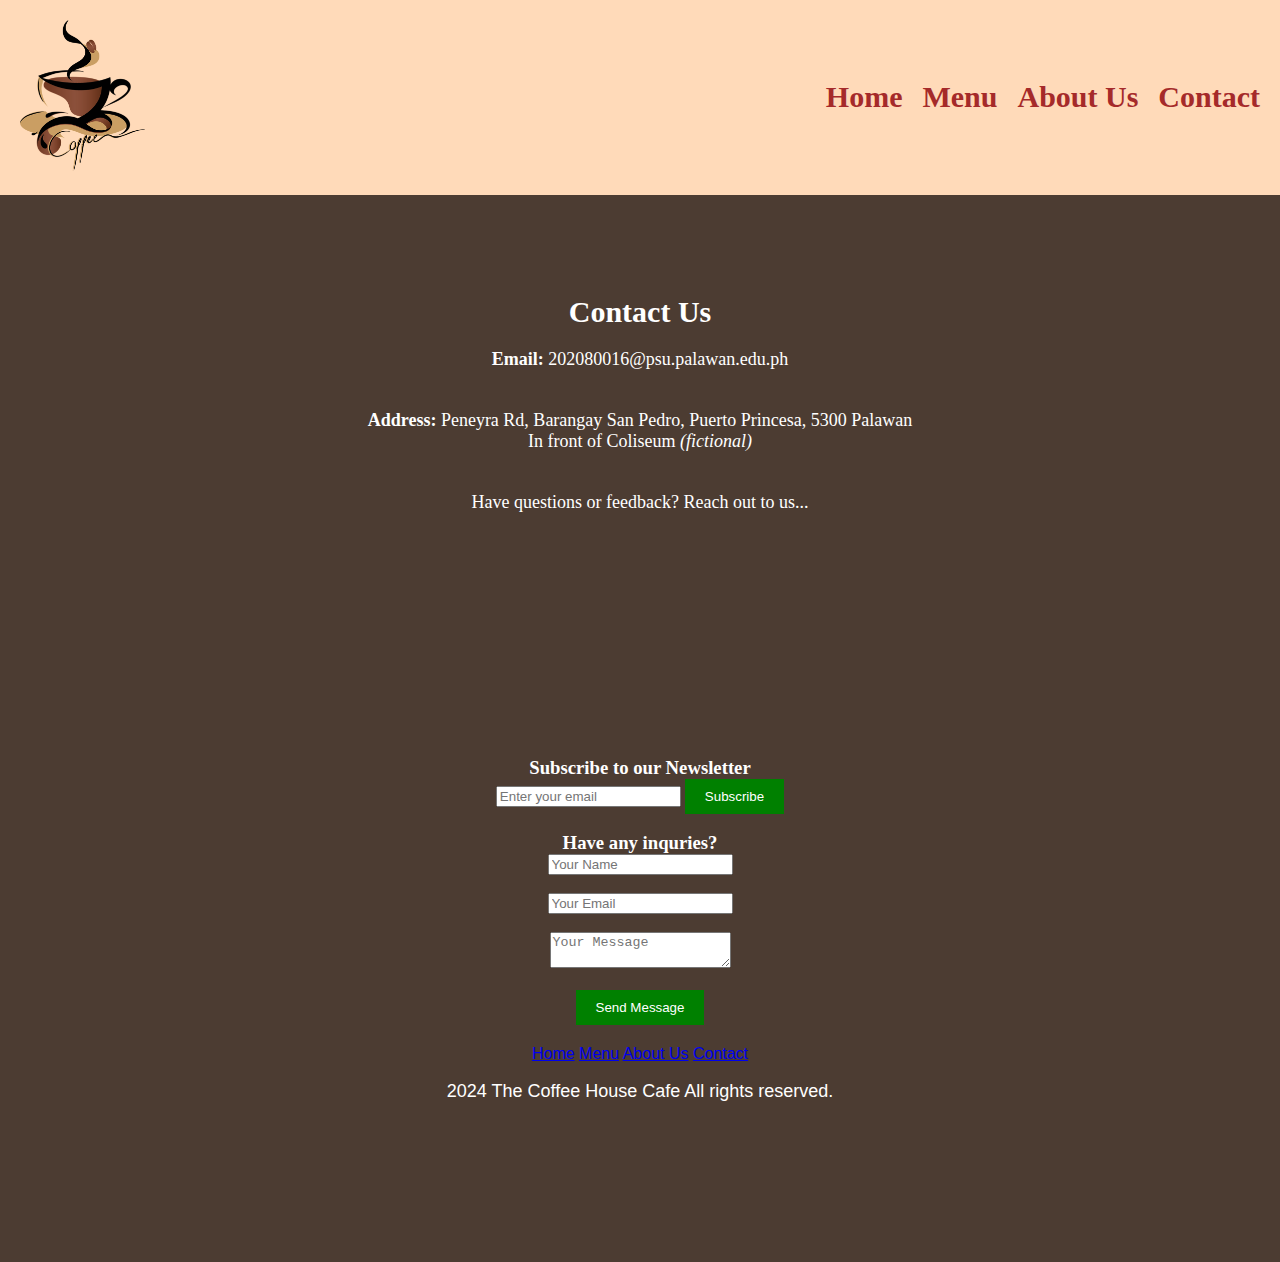
==== contact.html @ e7297638 "modified into separate html files" ====
<!DOCTYPE html>
<html lang="en">
<head>
    <meta charset="UTF-8">
    <meta name="viewport" content="width=device-width, initial-scale=1.0">
    <link rel="stylesheet" href="css/styles.css">
    <title> Coffee House Cafe </title>
</head>
<body>
    <header>
        <nav>
            <div class="logo">
                <img src="img/coffee.jpg" alt="The Coffee House Cafe Logo">
            </div>
            <ul>
                <li><a href="index.html">Home</a>
                </li>
                <li><a href="menu.html">Menu</a></li>
                <li><a href="about.html">About Us</a></li>
                <li><a href="contact.html">Contact</a></li>
            </ul>
        </nav>
    </header>

    <section id="contact" class="contact">
        <h2>Contact Us</h2>
        <p><b> Email:</b> 202080016@psu.palawan.edu.ph</p>
        <p><b>Address: </b>Peneyra Rd, Barangay San Pedro, Puerto Princesa, 5300 Palawan
        <br> In front of Coliseum <i> (fictional)</i></p>
        <p>Have questions or feedback? Reach out to us...</p>
        <iframe src="https://www.google.com/maps/embed?pb=!1m18!1m12!1m3!1d3932.1257556852966!2d118.74933307484253!3d9.7554140903379!2m3!1f0!2f0!3f0!3m2!1i1024!2i768!4f13.1!3m3!1m2!1s0x33b5639254513b57%3A0x892946225a07c1a1!2sPeneyra%20Rd%2C%20Barangay%20San%20Pedro%2C%20Puerto%20Princesa%2C%20Palawan!5e0!3m2!1sen!2sph!4v1706264840274!5m2!1sen!2sph" 
        width="300" height="200" style="border:0;"" allowfullscreen="" loading="lazy" referrerpolicy="no-referrer-when-downgrade"></iframe>
        <br><h3>Subscribe to our Newsletter</h3>
            
            <input type="email" name="email" placeholder="Enter your email" required>
            <button type="submit">Subscribe</button>
            <br>
            <br><h3>Have any inquries?</h3>
            <form action="#" method="POST">
                <form action="#" method="POST">
                    <input type="text" name="name" placeholder="Your Name" required><br><br>
                    <input type="email" name="email" placeholder="Your Email" required><br><br>
                    <textarea name="message" placeholder="Your Message" required></textarea><br><br>
                    <button type="submit">Send Message</button>
                </form>
    </div>
</footer>
    <footer>
        
    <div class="quick-links">
        <ul>
            <li><a href="index.html">Home</a>
            <a href="menu.html">Menu</a>
            <a href="about.html">About Us</a>
            <a href="contact.html">Contact</a></li>
        </ul>
      
    </div>
    <br>
    <p> 2024 The Coffee House Cafe All rights reserved.</p>
</footer>
---- css/styles.css ----
/* Reset some default styles */
body, h1, h2, h3, p, ul, li {
    margin: 0;
    padding: 0;
}

body {
            font-family: cursive, handwriting;
            background-image: url('https://static.vecteezy.com/system/resources/previews/002/796/950/large_2x/abstract-blur-and-defocused-coffee-shop-cafe-and-restaurant-interior-free-photo.jpg');
            background-size: auto 90%;
            background-position: center;
            background-repeat: no-repeat;
            color: #381a09;
            
        }

header {
    background-color: peachpuff;
    box-shadow: 0 2px 5px rgba(0, 0, 0, 0.1);
    padding: 20px;
}

nav {
    display: flex;
    justify-content: space-between;
    align-items: center;
}

.logo img {
    max-width: 125px;
}
.team-member img {
    width: 150px; 
    height: auto; 
}
.member img {
    width: 170px; 
    height: auto; 
}

.Logo1 img {
    max-width: 250px;
}

nav ul {
    list-style: none;
    display: flex;
    gap: 20px;
}

nav a {
    text-decoration: none;
    color: brown;
    font-weight: bold;
    transition: color 0.3s;
    font-size: 30px;
}

nav a:hover {
    color: #7e685b;
}

.hero {
    text-align: center;
    padding: 150px 0;
    background-image: url('hero-bg.jpg');
    background-size: cover;
    color: white;
}

.hero h1 {
    font-size: 36px;
    margin-bottom: 20px;
}

.hero p {
    font-size: 18px;
    margin-bottom: 40px;
}

.cta-button {
    display: inline-block;
    padding: 10px 20px;
    background-color: #4c3c32;
    color: white;
    text-decoration: none;
    border-radius: 5px;
}

.cta-button:hover {
    background-color: #7e685b;
}

.menu {
    padding: 100px 0;
    text-align: center;
    color: rgb(0, 251, 255);
}

.price {
    display: inline-block;
    background-color: #fafdb3;
    padding: 3px;
    border-radius: 8px;
    font-size: 15px;
    color: #000000;
    text-align: center;
    text-transform: uppercase;
    box-shadow: 0 2px 4px rgba(0, 0, 0, 0.2);
  }
.menu h2 {
    font-size: 30px;
    margin-bottom: 20px;
    
}

.about {
    padding: 100px 0;
    text-align: center;
    background-color: #ede4d6;
}

.about h2 {
    font-size: 30px;
    margin-bottom: 20px;
}

.about p {
    font-size: 18px;
    max-width: 800px;
    margin: 0 auto;
}

.contact {
    padding: 100px 0;
    text-align: center;
    background-color: #4c3c32;
    color: white;
}

.contact h2 {
    font-size: 30px;
    margin-bottom: 20px;
}

.contact p {
    font-size: 18px;
    margin-bottom: 40px;
}

footer {
    font-family: Arial, sans-serif;
    background-color: #4c3c32;
    color: white;
    text-align: center;
    padding: 20px 0;
}
button[type="submit"] {
    background-color: green;
    color: white;
    border: none;
    padding: 10px 20px;
    cursor: pointer;
}
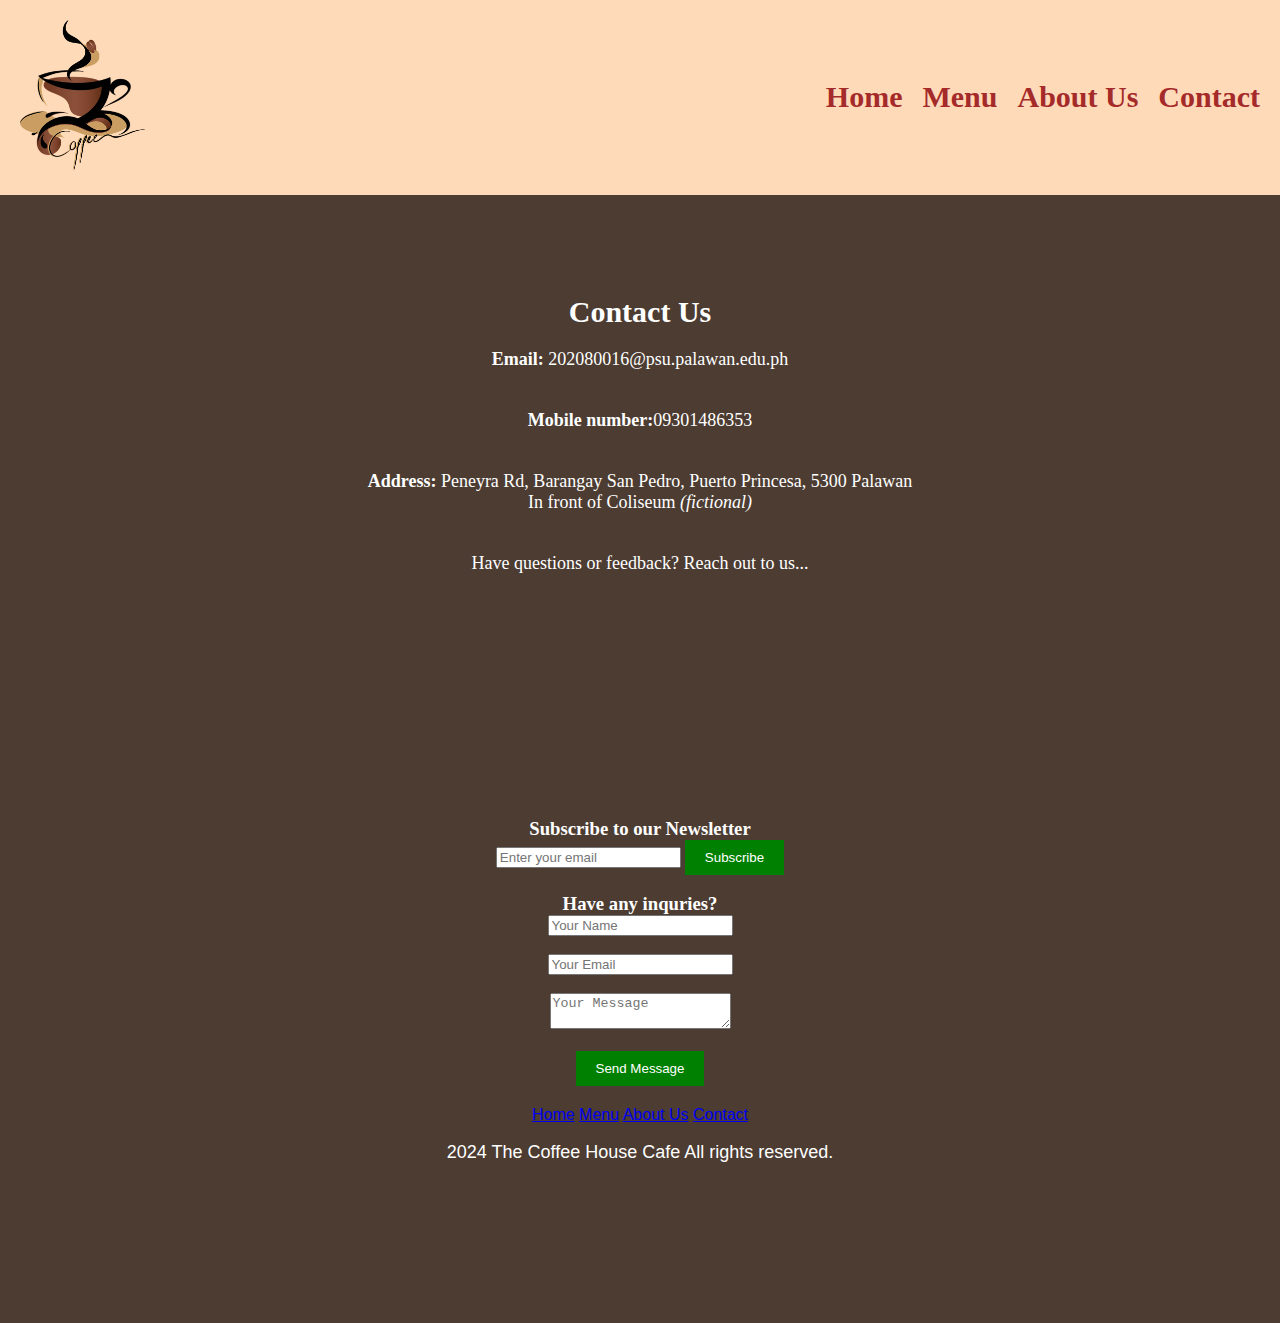
==== commit 91fb501a: "changed mobile number position" ====
--- a/contact.html
+++ b/contact.html
@@ -25,6 +25,7 @@
     <section id="contact" class="contact">
         <h2>Contact Us</h2>
         <p><b> Email:</b> 202080016@psu.palawan.edu.ph</p>
+        <p><b> Mobile number:</b>09301486353 </p>
         <p><b>Address: </b>Peneyra Rd, Barangay San Pedro, Puerto Princesa, 5300 Palawan
         <br> In front of Coliseum <i> (fictional)</i></p>
         <p>Have questions or feedback? Reach out to us...</p>
